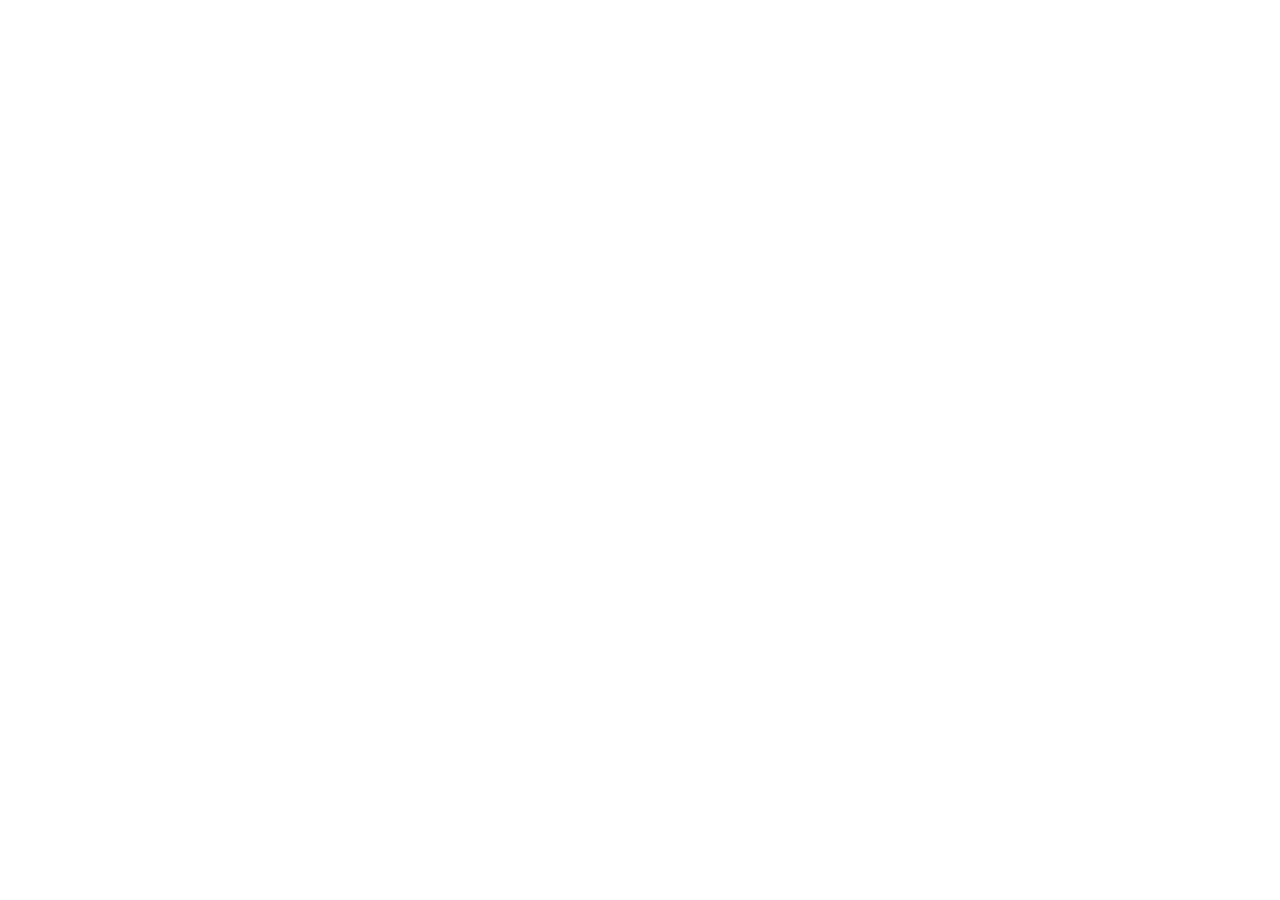
==== index.html @ 396b714f "bring the dev" ====
<!DOCTYPE html>
<html lang="en">
<head>
    <meta charset="UTF-8">
    <meta name="viewport" content="width=device-width, initial-scale=1.0">
    <title>DanielitooMB | About Me</title>
</head>
<body>
    
</body>
</html>
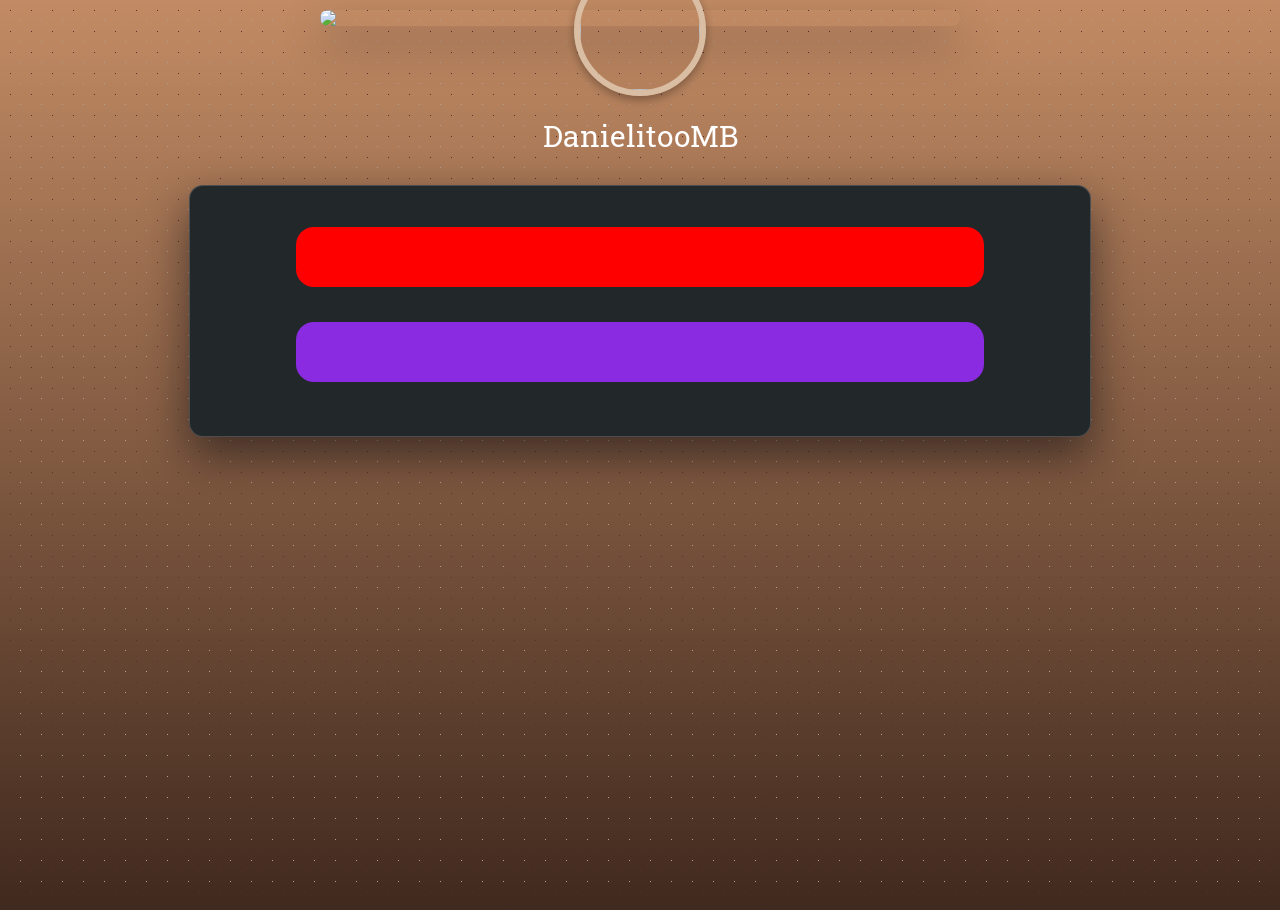
==== commit 42427245: "se agrego una imaen de fondo" ====
--- a/index.html
+++ b/index.html
@@ -3,9 +3,26 @@
 <head>
     <meta charset="UTF-8">
     <meta name="viewport" content="width=device-width, initial-scale=1.0">
-    <title>DanielitooMB | About Me</title>
+    <title>DanielitooMB | Links</title>
+    <link href="https://fonts.googleapis.com/css2?family=Roboto+Slab:wght@100..900&display=swap" rel="stylesheet">
+    <link rel="stylesheet" href="css/styles.css">
 </head>
 <body>
-    
+  <div class="back"></div>
+  <div class="profile-container">
+    <img src="imag/banner.jpg" class="banner-img">
+    <div class="icon-circle">
+      <img src="imag/profile.jpg" class="icon-circle-img">
+    </div>
+  </div>
+    <p class="name">DanielitooMB</p>
+  <div class="social-media-container">
+    <div class="buttons">
+        <button class="button" id="youtube"></button>
+        <button class="button" id="instagram"></button>
+    </div>
+
+  </div>
+
 </body>
 </html>
--- a/css/styles.css
+++ b/css/styles.css
@@ -0,0 +1,113 @@
+body {
+  background: linear-gradient(rgba(194, 139, 100), rgb(64, 41, 30));
+  min-height: 100vh;
+  margin: 0;
+  padding: 0;
+}
+
+.back {
+  height: 100vh;
+  width: 100%;
+  top: 0;
+  position: fixed;
+  opacity: 0.;
+  z-index: -1;
+  background-image:  radial-gradient(#5c2d2d 0.5px, transparent 0.5px), radial-gradient(#b1a095 0.5px, #ffffff00 0.5px);
+  background-size: 21px 21px;
+  background-position: 0 0,10px 10px;
+}
+
+/*contenedor. Padre de .icon.circle*/
+.profile-container {
+  width: min(640px, 92vw);
+  margin: 0 auto;
+  /*Ser el punto de referencia para el hijo*/
+  position: relative;
+  /*Agrega espacio vacío abajo del contenedor*/
+  padding-bottom: 60px;
+}
+
+/*Imagen banner-img dentro del contenedor .profile-container*/
+.profile-container > .banner-img {
+  width: 100%;
+  height: auto;
+  /*Elimina el espacio de abajo*/
+  display: block;
+  border-radius: 14px;
+  margin-top: 10px;
+  box-shadow: 0 18px 45px rgba(5, 8, 15, 0.30);
+}
+
+/*hijo de .profile-container*/
+.icon-circle {
+  position: absolute;
+  bottom: -10px;
+  left: 50%;
+  transform: translateX(-50%);
+}
+
+/*Imagen de perfil dentro del contenedor icon-circle*/
+.icon-circle-img {
+  width: 120px;
+  height: 120px;
+  border-radius: 50%;
+  border: 6px solid rgba(217, 190, 164);
+  /*Llenar todo el contenedor sin recortes*/
+  object-fit: cover;
+  display: block;
+  box-shadow: 0px 4px 10px rgba(0, 0, 0, 0.3);
+}
+
+/*Modifica la Imagen de foto de perfil cuando llegue a 600px o menos para hacerlo más pequeña*/
+@media (max-width: 600px) {
+  .icon-circle-img {
+    width: 95px;
+    height: 95px;
+    margin-top: 50px;
+  }
+}
+
+.social-media-container {
+  background-color: rgba(34, 39, 42);
+  width: min(900px, 92vw);
+  margin: 100px auto auto;
+  display: flex;
+  height: min(250px, 92vw);
+  border-radius: 14px;
+  position: relative;
+  border: 1px solid rgba(181, 175, 175, 0.283);
+  bottom: 70px;
+  box-shadow: 0 18px 45px rgba(5, 8, 15, 0.55);
+}
+
+.name{
+  font-family: "Roboto Slab", serif;
+  color: white;
+  font-size: 30px;
+  text-align: center;
+}
+
+.buttons {
+  display: flex;
+  flex-direction: column;
+  align-items: center;
+  gap: 10px;
+  width: 100%;
+  padding: 16px 20px;
+}
+
+.button {
+  width: 80%;
+  padding: 30px 0;
+  border-radius: 18px;
+  border: none;
+  cursor: pointer;
+  margin-top: 25px;
+}
+#youtube {
+  background-color: red;
+}
+
+#instagram {
+  background-color: blueviolet;
+}
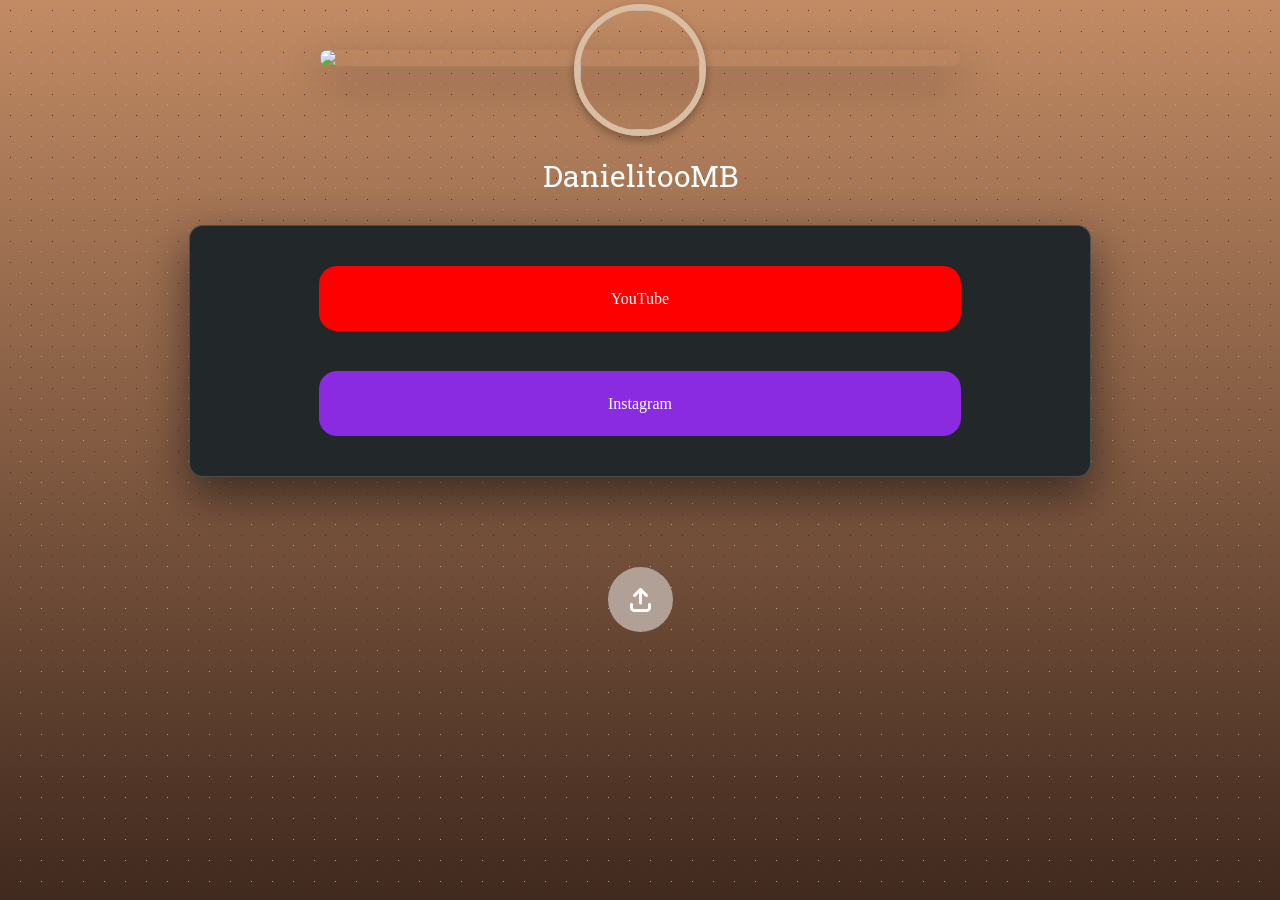
==== commit 91478eb9: "Se implemento el script para compartir" ====
--- a/index.html
+++ b/index.html
@@ -5,7 +5,9 @@
     <meta name="viewport" content="width=device-width, initial-scale=1.0">
     <title>DanielitooMB | Links</title>
     <link href="https://fonts.googleapis.com/css2?family=Roboto+Slab:wght@100..900&display=swap" rel="stylesheet">
+    <link rel="stylesheet" href="https://cdnjs.cloudflare.com/ajax/libs/font-awesome/6.5.0/css/all.min.css">
     <link rel="stylesheet" href="css/styles.css">
+    <script src="share.js" defer></script>
 </head>
 <body>
   <div class="back"></div>
@@ -17,12 +19,39 @@
   </div>
     <p class="name">DanielitooMB</p>
   <div class="social-media-container">
-    <div class="buttons">
-        <button class="button" id="youtube"></button>
-        <button class="button" id="instagram"></button>
-    </div>
+    <nav class="links" aria-label="Links principales">
+        <a class="link-card youtube" href="https://youtube.com/@DanielitooMB"
+        aria-label="YouTube" target="_blank">YouTube</a>
+        <a class="link-card instagram" href="https://instagram.com/DanielitooMB"
+        aria-label="Instagram" target="_blank">Instagram</a>
+    </nav>
+  </div>
+  <div class="share-container">
+    <a id="share-button">
+      <i class="fa-solid fa-arrow-up-from-bracket"></i>
+    </a>
+  </div>
+  <script>
+    const shareButton = document.getElementById("share-button");
 
-  </div>
+    shareButton.addEventListener("click", async () => {
+      //Verifica si el navegador soporta la API de compartir
+      if (navigator.share) {
+        try {
+          await navigator.share({
+            title: document.title, //Obtiene el título de la página
+            url: window.location.href, //Obtiene la URL actual
+          });
+          console.log("Successful share");
+        } catch (error) {
+          console.error("Error sharing:", error);
+        }
+      } else {
+        // Mensaje si el navegador no soporta compartir
+        alert("Web Share API not supported on this browser. You can copy the URL instead.");
+      }
+    });
+  </script>
 
 </body>
 </html>
--- a/css/styles.css
+++ b/css/styles.css
@@ -10,7 +10,7 @@
   width: 100%;
   top: 0;
   position: fixed;
-  opacity: 0.;
+  opacity: 1;
   z-index: -1;
   background-image:  radial-gradient(#5c2d2d 0.5px, transparent 0.5px), radial-gradient(#b1a095 0.5px, #ffffff00 0.5px);
   background-size: 21px 21px;
@@ -20,6 +20,7 @@
 /*contenedor. Padre de .icon.circle*/
 .profile-container {
   width: min(640px, 92vw);
+  padding-top: 40px;
   margin: 0 auto;
   /*Ser el punto de referencia para el hijo*/
   position: relative;
@@ -87,27 +88,73 @@
   text-align: center;
 }
 
-.buttons {
+.links {
+  width: 100%;
   display: flex;
   flex-direction: column;
-  align-items: center;
-  gap: 10px;
-  width: 100%;
-  padding: 16px 20px;
+  align-items: center; 
+  padding: 20px;
 }
 
-.button {
-  width: 80%;
-  padding: 30px 0;
+.link-card {
+  width: 70%;
+  height: 30%;
+  display: flex;
+  position: relative;
+  text-decoration: none;
+  color: rgb(255, 255, 255);
+  justify-content: center;
+  align-items: center;
+  padding: 20px;
+  margin: 20px;
   border-radius: 18px;
-  border: none;
-  cursor: pointer;
-  margin-top: 25px;
-}
-#youtube {
-  background-color: red;
 }
 
-#instagram {
+.youtube {
+  background-color: #ff0000;
+}
+
+.instagram {
   background-color: blueviolet;
+}
+
+#share-button {
+  display: flex;
+  justify-content: center;
+  align-items: center;
+  background-color: #b1a095;
+  width: 65px;
+  height: 65px;
+  border-radius: 50%;
+  font-size: 24px;
+  color: white;
+  cursor: pointer;
+}
+
+.share-container{
+  display: flex;
+  justify-content: center;
+  margin-top: 20px;
+}
+
+@media (max-width: 600px) {
+  #share-button {
+    width: 35px;
+    height: 35px;
+    font-size: 14px;
+  }
+}
+
+@media (max-width: 600px) {
+  .share-container {
+    top: -10px;
+    position: absolute;
+    display: flex;
+    width: 38px;
+    height: 38px;
+    top: -10px;
+    right: 13px;
+    z-index: 10;
+    
+  }
 }
